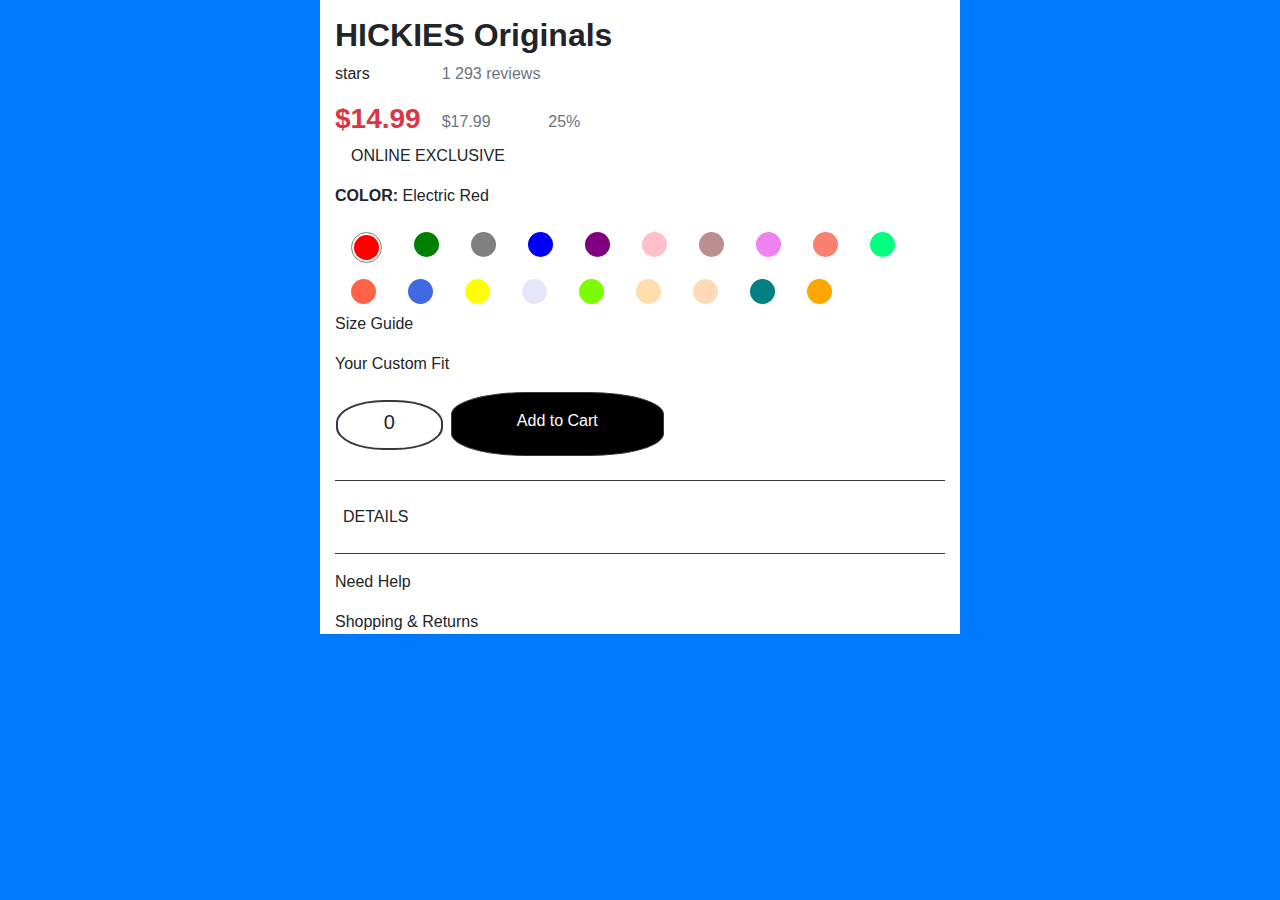
==== site1/index.html @ 21eb627d "initial commit" ====
<!DOCTYPE html>
<html lang="en">
<head>
    <meta charset="UTF-8">
    <meta name="viewport" content="width=device-width, initial-scale=1.0">

    <!-- bootstrap css file -->
    <link rel="stylesheet" href="./assets/css/bootstrap.min.css"> 
    <!-- custom styles file -->
    <link rel="stylesheet" href="./assets/css/style.css">

    <title>Document</title>
</head>
<!-- bg-primary sets the back ground color -->
<body class="bg-primary">
    <!--
        w-50 sets the width
        container gives a bit of padding between content and edges
        pt-3 sets padding at the top
        mx-auto centers the content by giving equal margin on the sides

      -->
    <div class="w-50 pt-3 container bg-white mx-auto">
        <div class="title">
            <H2 class="font-weight-bold" >HICKIES Originals</H2>
        </div>
        <!-- 
            row makes the div behave like a row with 12 columns that you can subdevide as you like
         -->
        <div class="row">
            <!-- col-lg-2 this child is a column on large screens it takes up the width of 2 columns -->
            <div class="col-lg-2">
                stars
            </div>
            <!-- col-lg-3 this child is a column on large screens it takes up the width of 3 columns -->
            <div class="col-lg-3">
                <!-- text-secondary makes the text color grey -->
                <p class="text-secondary">1 293 reviews</p>
            </div>
        </div>
        <div class="row text-secondary">
            <div class="price col-lg-2"><h3 class="text-danger font-weight-bold">$14.99</h3></div>
            <div class="price-original col-lg-2 mt-2">$17.99</div>
            <div class="price-discount col-lg-2 mt-2">25%</div>
        </div>
        <div>
            <p class="pl-3">ONLINE EXCLUSIVE</p>
        </div>
        <div class="color-picker">
            <div class="picked-color">
                <p class="font-weight-bold">COLOR: <span id="selected-color" class="font-weight-normal">Electric Red</span></p>
            </div>
            <!-- 
                d-flex does a similar job to row in that it helps in aligning content except that it dosent use columns 
                flex-wrap makes the content wrap around to the next line like word wrap
                my implementaion of the colors is a bit over engineered so you can do it your own way
            -->
            <div class="colors d-flex flex-wrap ">
                <div id="red" class="color-circle bg-red selected"> <div class="outer-circle"> <div class="inner-circle"></div></div> </div>
                <div id="green" class="color-circle bg-green"> <div class="outer-circle"> <div class="inner-circle"></div></div> </div>
                <div id="grey" class="color-circle bg-grey"> <div class="outer-circle"> <div class="inner-circle"></div></div> </div>
                <div id="blue" class="color-circle bg-blue"> <div class="outer-circle"> <div class="inner-circle"></div></div> </div>
                <div id="purple" class="color-circle bg-purple"> <div class="outer-circle"> <div class="inner-circle"></div></div> </div>
                <div id="pink" class="color-circle bg-pink"> <div class="outer-circle"> <div class="inner-circle"></div></div> </div>
                <div id="rosybrown" class="color-circle bg-rosybrown"> <div class="outer-circle"> <div class="inner-circle"></div></div> </div>
                <div id="royalblue" class="color-circle bg-royalblue"> <div class="outer-circle"> <div class="inner-circle"></div></div> </div>
                <div id="salmon" class="color-circle bg-salmon"> <div class="outer-circle"> <div class="inner-circle"></div></div> </div>
                <div id="springgreen" class="color-circle bg-springgreen"> <div class="outer-circle"> <div class="inner-circle"></div></div> </div>
                <div id="tomato" class="color-circle bg-tomato"> <div class="outer-circle"> <div class="inner-circle"></div></div> </div>
                <div id="violet" class="color-circle bg-violet"> <div class="outer-circle"> <div class="inner-circle"></div></div> </div>
                <div id="yellow" class="color-circle bg-yellow"> <div class="outer-circle"> <div class="inner-circle"></div></div> </div>
                <div id="lavender" class="color-circle bg-lavender"> <div class="outer-circle"> <div class="inner-circle"></div></div> </div>
                <div id="lawngreen" class="color-circle bg-lawngreen"> <div class="outer-circle"> <div class="inner-circle"></div></div> </div>
                <div id="navajowhite" class="color-circle bg-navajowhite"> <div class="outer-circle"> <div class="inner-circle"></div></div> </div>
                <div id="peachpuff" class="color-circle bg-peachpuff"> <div class="outer-circle"> <div class="inner-circle"></div></div> </div>
                <div id="teal" class="color-circle bg-teal"> <div class="outer-circle"> <div class="inner-circle"></div></div> </div>
                <div id="orange" class="color-circle bg-orange"> <div class="outer-circle"> <div class="inner-circle"></div></div> </div>
            </div>
        </div>
        <p>Size Guide</p>
        <p>Your Custom Fit</p>
        <div class="row">
            <!-- 
                border creates a border 
                border-dark sets the color
             -->
            <div class="col-lg-2 quantity-box pt-2 border border-dark text-center ml-3 my-2">
                <h5 id="quantity m-0" >0</h5>
            </div>
            <!-- 
                btn makes the element look like a button
                btn-dark sets the colors of the btn
                text-center centers the text
                mb-2 gives a bit of margin on the bottom
             -->
             <!-- 
                 data-toggle modal indicates this element controls a modal/pop up
                 data-target # targets the id, so this has to match the id of the div which will hold your modal content, you can place it anywhere in the document structure, i've placed it in the bottom 
              -->
            <div id="cart-btn" class="col-lg-4 btn btn-dark ml-2 text-center cart-btn pt-3 mb-2"  data-toggle="modal" data-target="#exampleModalCentered">
                <p>Add to Cart</p>
            </div>
        </div>
        <!-- 
            border-top creates a border on the top only
            border-bottom creates a border on the bottom only
         -->
        <div class="py-4 px-2 my-3 border-top border-bottom border-dark ">
            <!-- mb-0 removes margin at the bottom -->
            <P class="mb-0">DETAILS</P>
        </div>
        <div>
            <p>Need Help</p>
            <p>Shopping & Returns</p>
        </div>

    </div>

  
    <!-- Modal -->
    <!-- 
        id has to match the one in data-target, you can use a diffrent one just make sure it's the same in both places
     -->
     <!-- 
         modal indicates that all content inside belongs to a modal and should initialy be hidden
      -->
    <div class="modal" id="exampleModalCentered" tabindex="-1" role="dialog" aria-labelledby="exampleModalCenteredLabel" aria-hidden="true">
        <!-- copy these as they are -->
        <div class="modal-dialog modal-dialog-centered" role="document">
            <div class="modal-content">
                <!-- commented these out because they are not part of the design but you can uncomment them and see what they do -->
                <!-- <div class="modal-header"> -->
                <!-- <h5 class="modal-title" id="exampleModalCenteredLabel">Modal title</h5> -->
                <!-- <button type="button" class="close" data-dismiss="modal" aria-label="Close"> -->
                    <!-- <span aria-hidden="true">×</span>
                </button> -->
                <!-- </div> -->
                <div class="modal-body">
                    <!-- 
                        w-100 sets width to 100% of its container
                        h-100 sets height to 100% of its container
                     -->
                    <div class="w-100 h-100 border border-dark">
                        <p class="text-center">Please add the quantity of the item you have selected</p>
                        <div class="my-5">
                            <div class="row">
                                <div class="col-lg-4 mt-4 text-center">
                                    Electric Red
                                </div>
                                <div class="col-lg-3">
                                    <!-- btn-large gives the button a bigger size -->
                                    <div class="btn btn-large btn-dark sign">
                                        <h1>-</h1>
                                    </div>
                                </div>
                                <div class="col-lg-2 pt-2">
                                    <div class="">
                                        <h1>0</h1>
                                    </div>
                                </div>
                                <div class="col-lg-3">
                                    <div class="btn btn-large btn-dark sign">
                                        <h1>+</h1>
                                    </div>
                                </div>
                            </div>
                        </div>
                        <!-- justify-content-end pusshes content to the end -->
                        <div class="d-flex justify-content-end my-3 mx-3">
                            <!-- btn-succes(danger) sets the btn color  -->
                            <!-- data-dismiss indicates that the btn should close the modal when clicked -->
                            <button type="button" class="btn btn-success  mx-2" data-dismiss="modal">Agree</button>
                            <button type="button" class="btn btn-danger">Cancel</button>
                        </div>
                    </div>
                </div>
            </div>
        </div>
    </div>
  
    <!-- jquery is a javascript library used by bootstrap, it's only required for the modal functionality and anything else that you might want to add that requires some interactivity -->
    <script src="./assets/js/jquery-3.4.1.min.js"></script>
    <!-- bootstrap javascript file works with jquery to add the functionality -->
    <script src="./assets/js/bootstrap.min.js"></script>
    <!-- main.js where we'll write our custom javascript -->
    <script src="./assets/js/main.js"></script>
</body>
</html>
---- site1/assets/css/style.css ----
.bg-red .inner-circle{
    background-color: red;
}
.bg-green .inner-circle{
    background-color: green;
}
.bg-grey .inner-circle{
    background-color: grey;
}
.bg-blue .inner-circle{
    background-color: blue;
}
.bg-purple .inner-circle{
    background-color: purple;
}
.bg-pink .inner-circle{
    background-color: pink;
}
.bg-rosybrown .inner-circle{
    background-color: rosybrown;
}
.bg-salmon .inner-circle{
    background-color: salmon;
}
.bg-springgreen .inner-circle{
    background-color: springgreen;
}
.bg-tomato .inner-circle{
    background-color: tomato;
}
.bg-royalblue .inner-circle{
    background-color: violet;
}
.bg-violet .inner-circle{
    background-color: royalblue;
}
.bg-yellow .inner-circle{
    background-color: yellow;
}
.bg-teal .inner-circle{
    background-color: teal;
}
.bg-peachpuff .inner-circle{
    background-color: peachpuff;
}
.bg-navajowhite .inner-circle{
    background-color: navajowhite;
}
.bg-limegreen .inner-circle{
    background-color: limegreen;
}
.bg-lawngreen .inner-circle{
    background-color: lawngreen;
}
.bg-lavender .inner-circle{
    background-color: lavender;
}
.bg-orange .inner-circle{
    background-color: orange;
}

.color-circle {
    margin: 0.5rem 1rem;
}

.color-circle .inner-circle{
    height: 25px;
    width: 25px;
    border-radius: 50%;

    cursor: pointer;
}

.color-circle.selected{
    padding: 2px;
    border-radius: 50%;
    border : 1px solid grey;
}

.quantity-box{
    border-radius: 45%;
    /* width: 50px; */
    height: 50px;
    border-width: 2px !important;
}

.cart-btn{
    border-radius: 35%;
    background-color: black;
}

.sign{
    border-radius: 50%;
    width: 70px;
    height: 70px;
    text-align: center;
    justify-content: center;
}
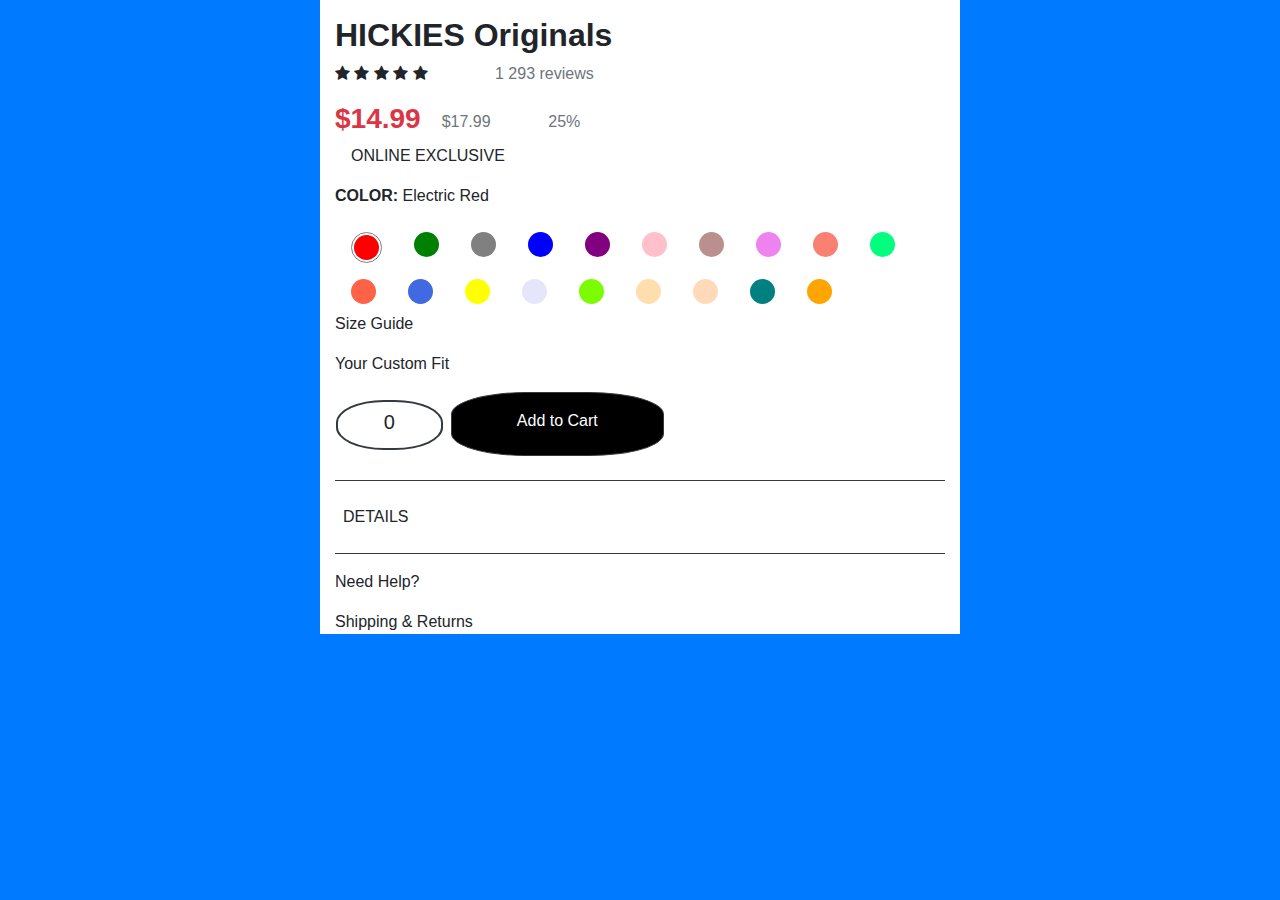
==== commit 0506f7b9: "slindo v2 changes" ====
--- a/site1/index.html
+++ b/site1/index.html
@@ -4,37 +4,35 @@
     <meta charset="UTF-8">
     <meta name="viewport" content="width=device-width, initial-scale=1.0">
 
-    <!-- bootstrap css file -->
+    
     <link rel="stylesheet" href="./assets/css/bootstrap.min.css"> 
-    <!-- custom styles file -->
+    
     <link rel="stylesheet" href="./assets/css/style.css">
+    <link rel="stylesheet" href="https://cdnjs.cloudflare.com/ajax/libs/font-awesome/4.7.0/css/font-awesome.min.css">
 
-    <title>Document</title>
+    <title>Hickies Originals</title>
 </head>
-<!-- bg-primary sets the back ground color -->
+
 <body class="bg-primary">
-    <!--
-        w-50 sets the width
-        container gives a bit of padding between content and edges
-        pt-3 sets padding at the top
-        mx-auto centers the content by giving equal margin on the sides
-
-      -->
+    
     <div class="w-50 pt-3 container bg-white mx-auto">
         <div class="title">
             <H2 class="font-weight-bold" >HICKIES Originals</H2>
         </div>
-        <!-- 
-            row makes the div behave like a row with 12 columns that you can subdevide as you like
-         -->
+       
         <div class="row">
-            <!-- col-lg-2 this child is a column on large screens it takes up the width of 2 columns -->
-            <div class="col-lg-2">
-                stars
+            
+            <div class="col-lg-3">
+          
+                <span class="fa fa-star checked"></span>
+                <span class="fa fa-star checked"></span>
+                <span class="fa fa-star checked"></span>
+                <span class="fa fa-star checekd"></span>
+                <span class="fa fa-star checekd"></span> 
             </div>
-            <!-- col-lg-3 this child is a column on large screens it takes up the width of 3 columns -->
+            
             <div class="col-lg-3">
-                <!-- text-secondary makes the text color grey -->
+               
                 <p class="text-secondary">1 293 reviews</p>
             </div>
         </div>
@@ -50,11 +48,7 @@
             <div class="picked-color">
                 <p class="font-weight-bold">COLOR: <span id="selected-color" class="font-weight-normal">Electric Red</span></p>
             </div>
-            <!-- 
-                d-flex does a similar job to row in that it helps in aligning content except that it dosent use columns 
-                flex-wrap makes the content wrap around to the next line like word wrap
-                my implementaion of the colors is a bit over engineered so you can do it your own way
-            -->
+            <!-- Aliginig the divs in row     -->
             <div class="colors d-flex flex-wrap ">
                 <div id="red" class="color-circle bg-red selected"> <div class="outer-circle"> <div class="inner-circle"></div></div> </div>
                 <div id="green" class="color-circle bg-green"> <div class="outer-circle"> <div class="inner-circle"></div></div> </div>
@@ -80,10 +74,7 @@
         <p>Size Guide</p>
         <p>Your Custom Fit</p>
         <div class="row">
-            <!-- 
-                border creates a border 
-                border-dark sets the color
-             -->
+            <!--  creating a border -->
             <div class="col-lg-2 quantity-box pt-2 border border-dark text-center ml-3 my-2">
                 <h5 id="quantity m-0" >0</h5>
             </div>
@@ -101,17 +92,14 @@
                 <p>Add to Cart</p>
             </div>
         </div>
-        <!-- 
-            border-top creates a border on the top only
-            border-bottom creates a border on the bottom only
-         -->
+       
         <div class="py-4 px-2 my-3 border-top border-bottom border-dark ">
-            <!-- mb-0 removes margin at the bottom -->
+            
             <P class="mb-0">DETAILS</P>
         </div>
         <div>
-            <p>Need Help</p>
-            <p>Shopping & Returns</p>
+            <p>Need Help?</p>
+            <p>Shipping & Returns</p>
         </div>
 
     </div>
@@ -128,13 +116,7 @@
         <!-- copy these as they are -->
         <div class="modal-dialog modal-dialog-centered" role="document">
             <div class="modal-content">
-                <!-- commented these out because they are not part of the design but you can uncomment them and see what they do -->
-                <!-- <div class="modal-header"> -->
-                <!-- <h5 class="modal-title" id="exampleModalCenteredLabel">Modal title</h5> -->
-                <!-- <button type="button" class="close" data-dismiss="modal" aria-label="Close"> -->
-                    <!-- <span aria-hidden="true">×</span>
-                </button> -->
-                <!-- </div> -->
+               
                 <div class="modal-body">
                     <!-- 
                         w-100 sets width to 100% of its container
@@ -147,24 +129,22 @@
                                 <div class="col-lg-4 mt-4 text-center">
                                     Electric Red
                                 </div>
+                            
                                 <div class="col-lg-3">
-                                    <!-- btn-large gives the button a bigger size -->
-                                    <div class="btn btn-large btn-dark sign">
-                                        <h1>-</h1>
-                                    </div>
+                                    
+                                    <button class="btn btn-minus btn-dark sign disabled" type = "button"><h1>-</h1></button>
+                                     <input type = "text" id = "col-lg-2 pt-2" value = "0">
+                                    
                                 </div>
-                                <div class="col-lg-2 pt-2">
-                                    <div class="">
-                                        <h1>0</h1>
-                                    </div>
-                                </div>
+                                
                                 <div class="col-lg-3">
-                                    <div class="btn btn-large btn-dark sign">
-                                        <h1>+</h1>
-                                    </div>
+                                    <button class="btn btn-plus btn-dark sign" type = "button"><h1>+</h1></button>
+                                        
+                                    
                                 </div>
                             </div>
                         </div>
+                    </div>
                         <!-- justify-content-end pusshes content to the end -->
                         <div class="d-flex justify-content-end my-3 mx-3">
                             <!-- btn-succes(danger) sets the btn color  -->
@@ -183,6 +163,6 @@
     <!-- bootstrap javascript file works with jquery to add the functionality -->
     <script src="./assets/js/bootstrap.min.js"></script>
     <!-- main.js where we'll write our custom javascript -->
-    <script src="./assets/js/main.js"></script>
+    <script src="./assets/js/script.js"></script>
 </body>
 </html>--- a/site1/assets/css/style.css
+++ b/site1/assets/css/style.css
@@ -95,4 +95,12 @@
     height: 70px;
     text-align: center;
     justify-content: center;
+}
+
+input[type=text]
+{
+   
+    border: none; 
+    font-weight: bold;
+    font-size: 24px; 
 }